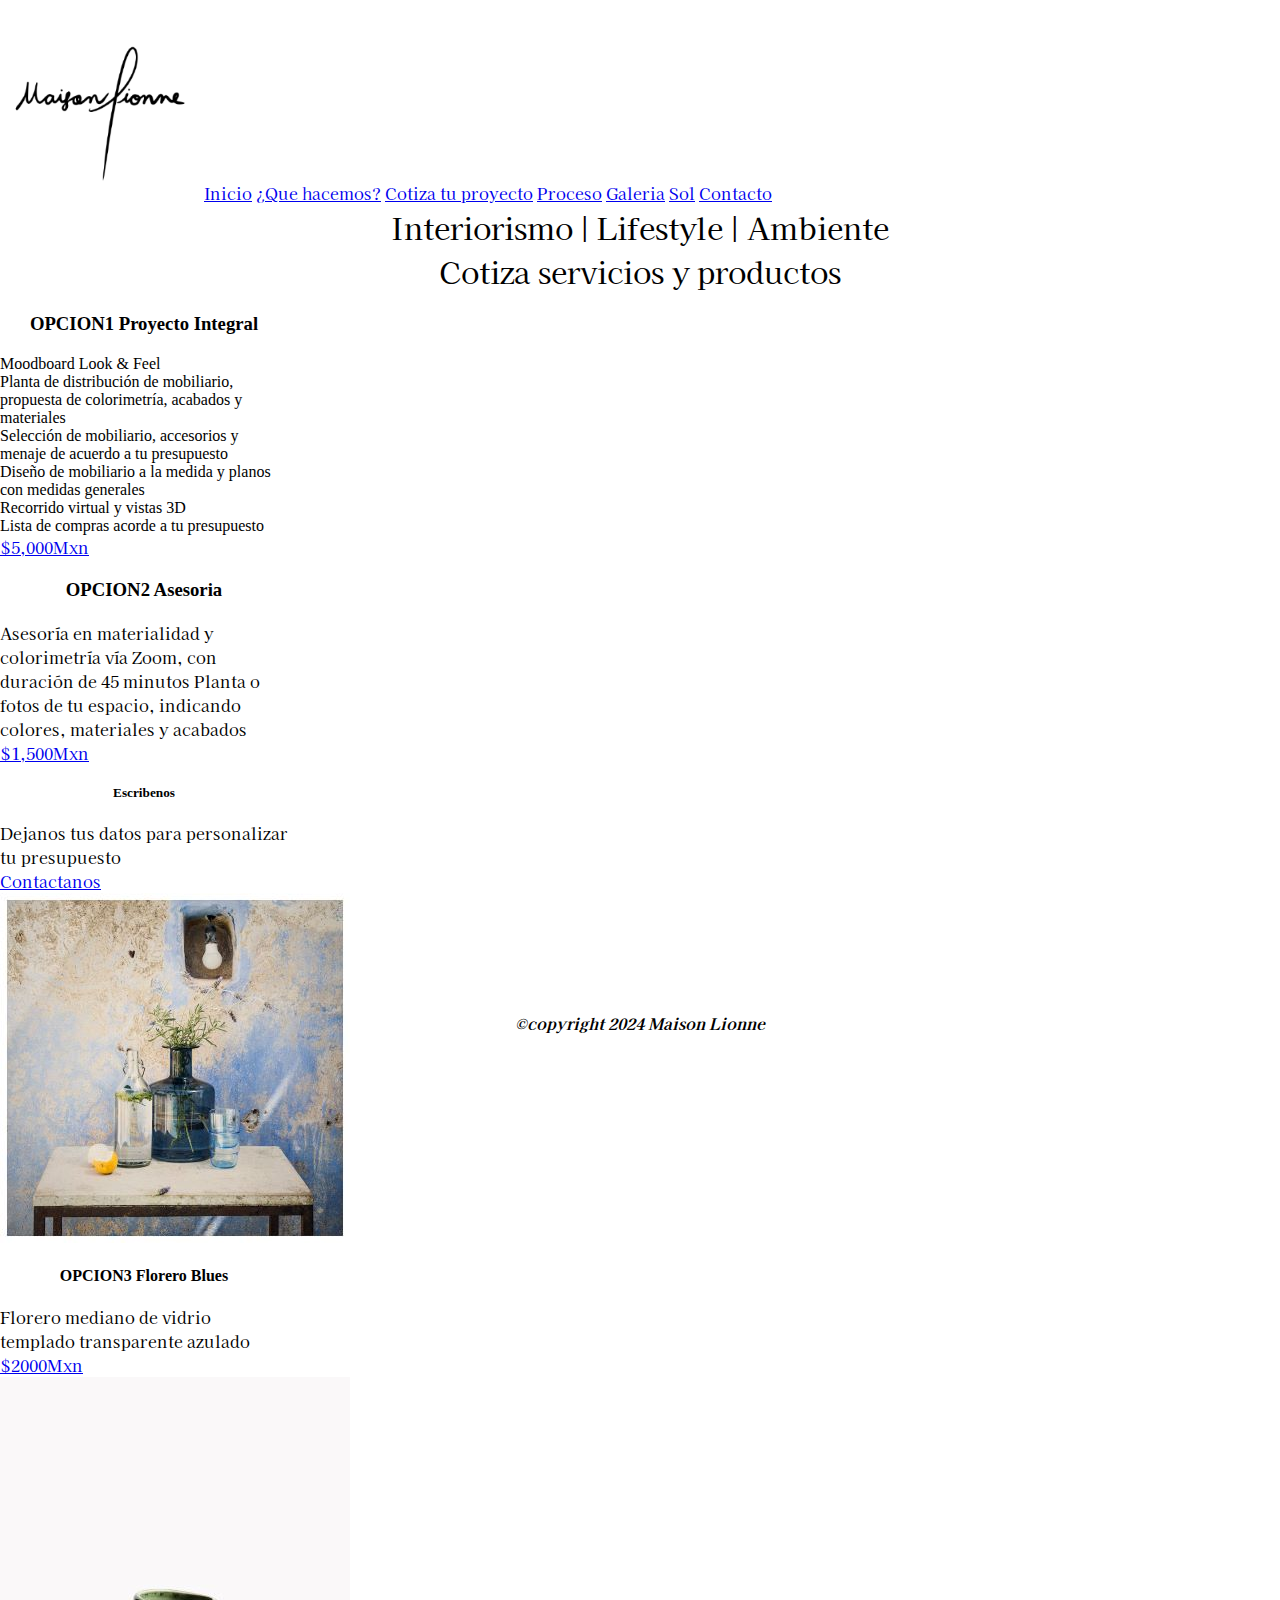
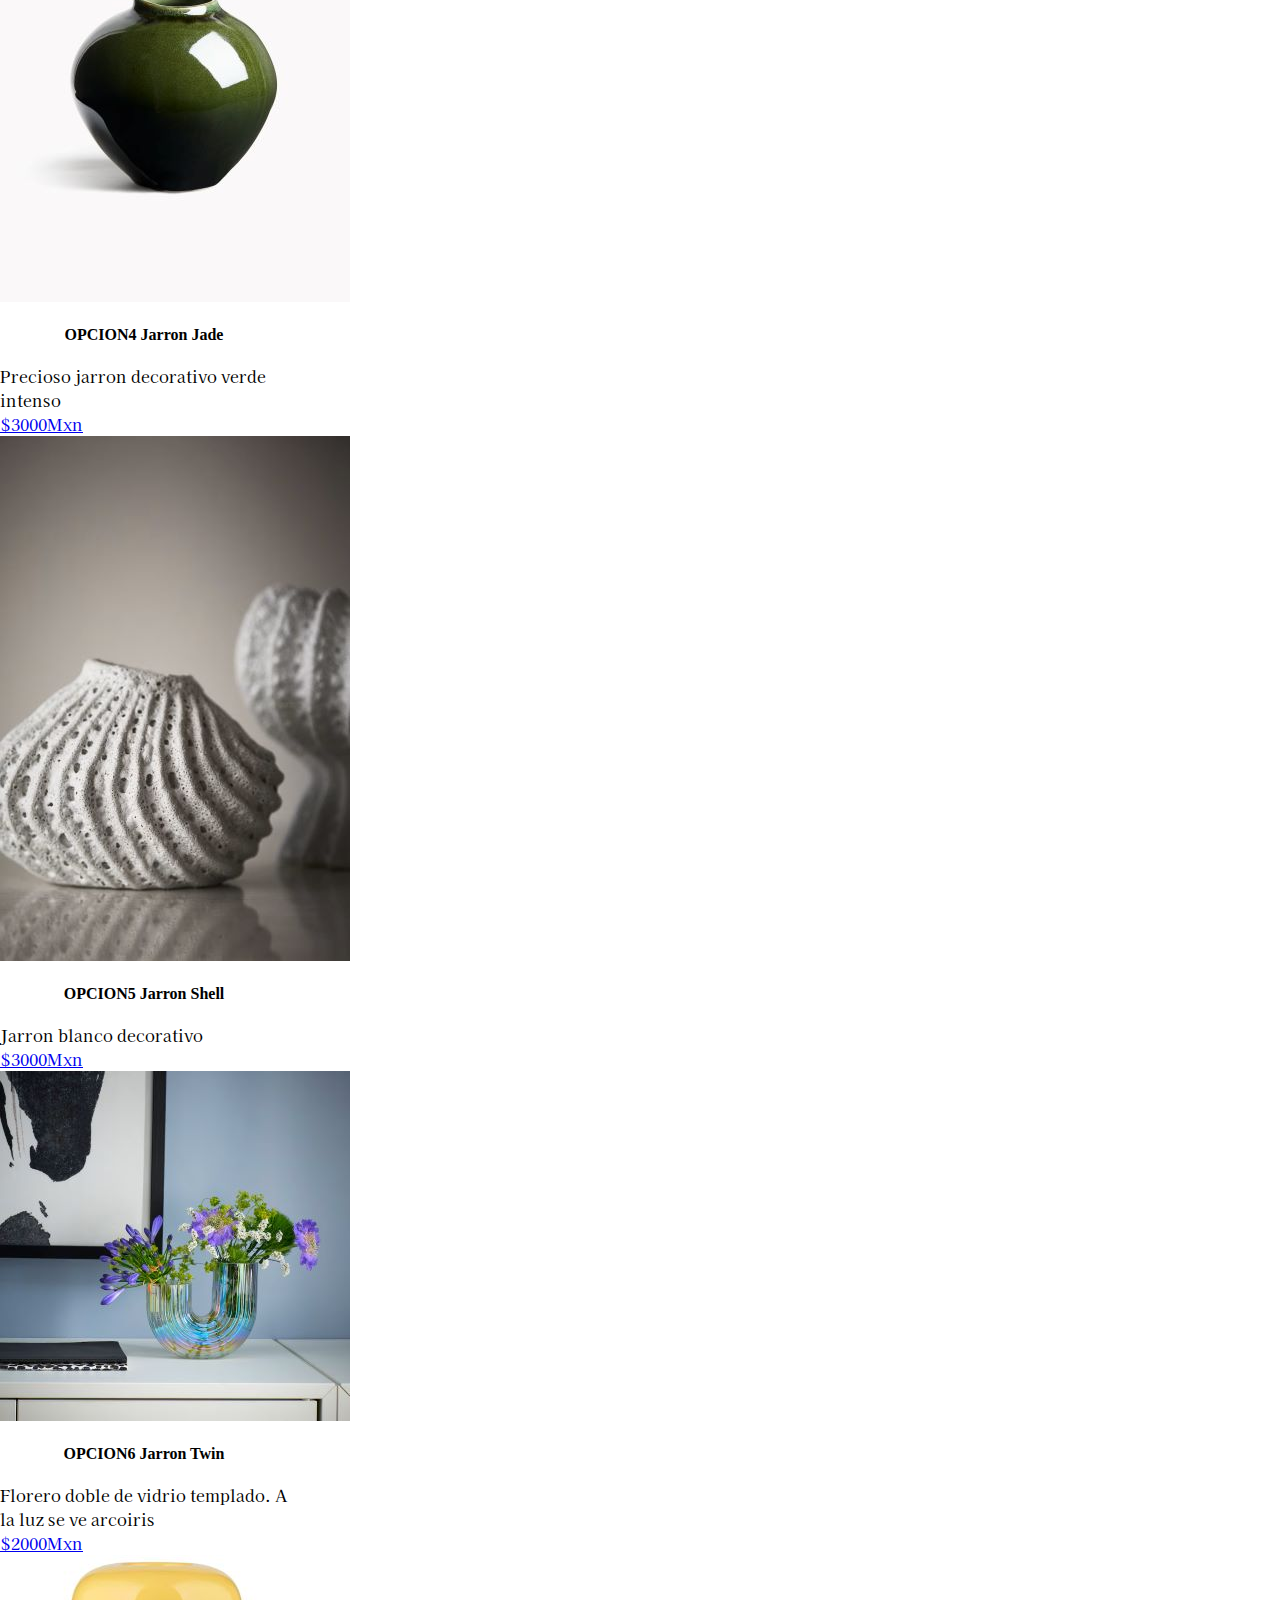
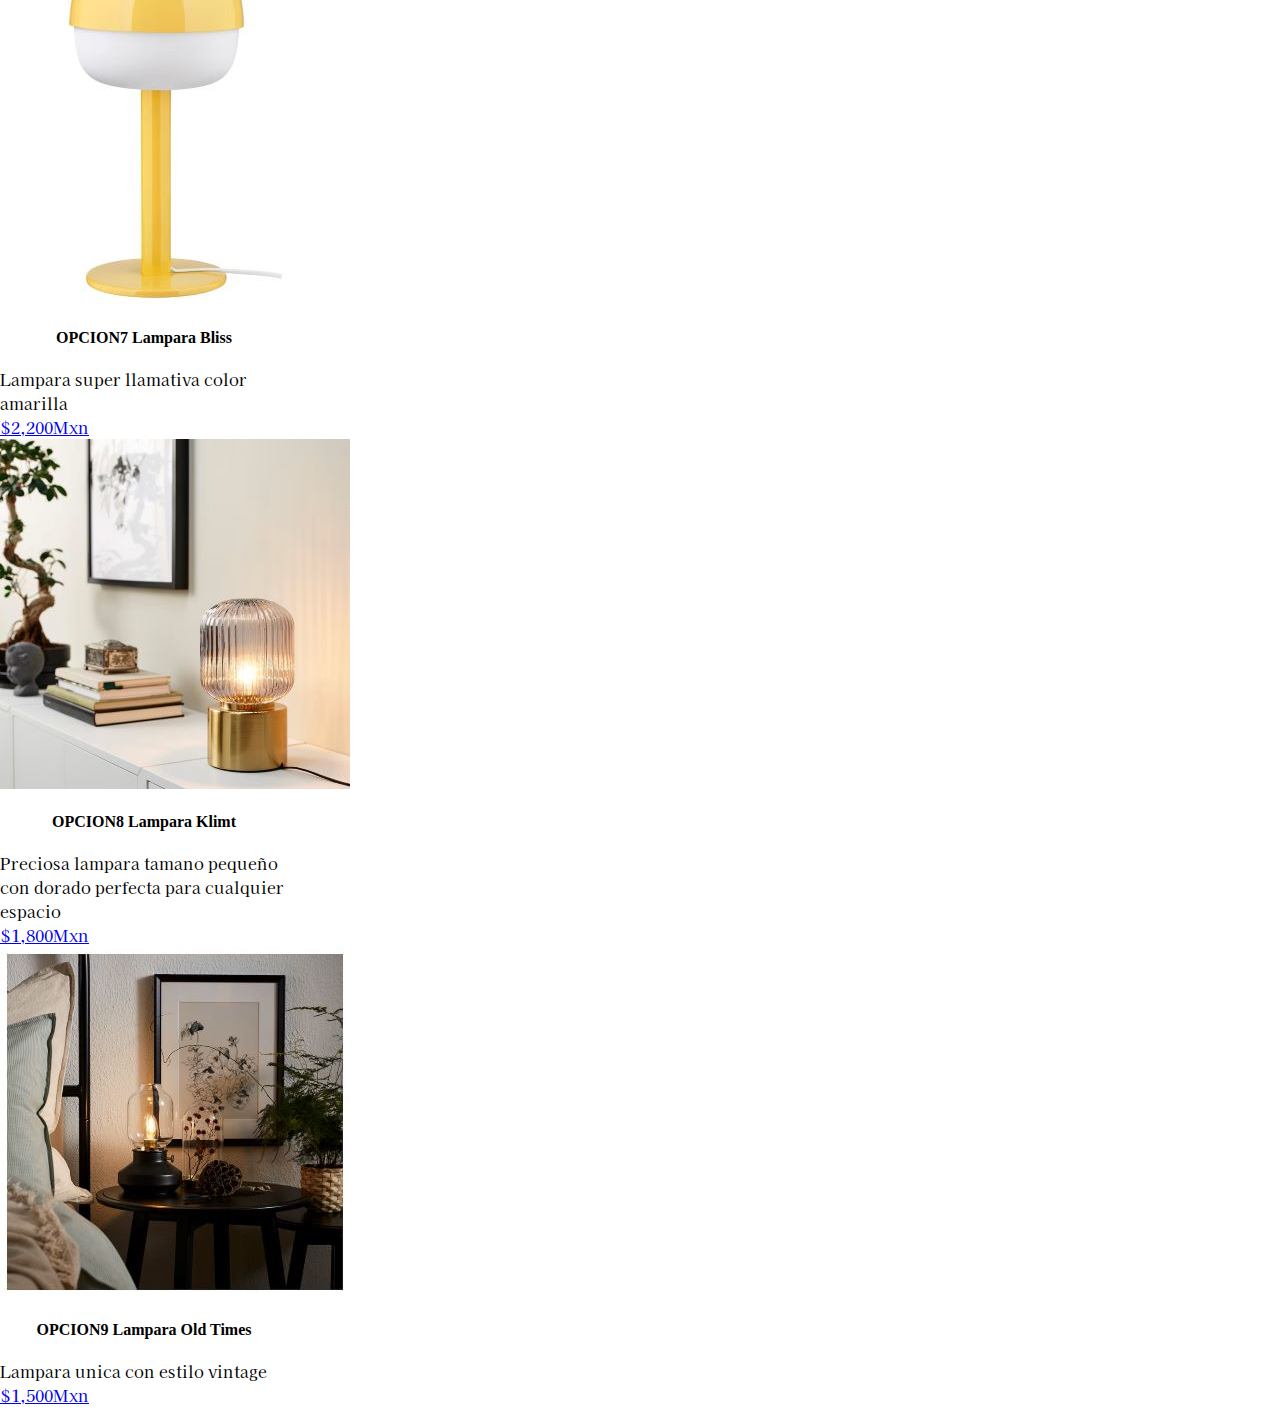
==== pages/cotiza.html @ c8031f6d "first commit" ====
<!DOCTYPE html>
<html lang="en">
  <head>
    <meta charset="UTF-8" />
    <meta name="viewport" content="width=device-width, initial-scale=1.0" />
    <link rel="preconnect" href="https://fonts.googleapis.com">
    <link rel="preconnect" href="https://fonts.gstatic.com" crossorigin>
    <link href="https://fonts.googleapis.com/css2?family=Italiana&family=Kaisei+Tokumin:wght@400;500;700;800&display=swap" rel="stylesheet">
    <link rel="stylesheet" href="../css/style.css" />
    <meta name="description" content="" />
    <meta name="keywords" content="" />
    <title>Maison Lione - cotizaciones</title>
  </head>
  <body>
    <header>
      <!--Navbar-->
      <nav class="navbar navbar-expand-lg bg-body-tertiary">
        <div class="container-fluid">
          <div class="collapse navbar-collapse" id="navbarNavAltMarkup">
            <div class="navbar-nav">
              <img src="../assets/MaisonLionne_Logotipo.png" alt="logo maison lionne">
              <a class="nav-link active" aria-current="page" href="../index.html">Inicio</a>
              <a class="nav-link" href="./quehacemos.html">¿Que hacemos?</a>
              <a class="nav-link" href="./cotiza.html">Cotiza tu proyecto</a>
              <a class="nav-link" href="./proceso.html">Proceso</a>
              <a class="nav-link" href="./galeria.html">Galeria</a>
              <a class="nav-link" href="./sol.html">Sol</a>
              <a class="nav-link" href="./contacto.html">Contacto</a>
            </div>
          </div>
        </div>
      </nav>
    </header>
<main>
<!--Title-->
  <h1>Interiorismo | Lifestyle | Ambiente</h1>
  <h2>Cotiza servicios y productos
  </h2>
<!--cards servicios-->
<section class="cards-servicios">
  <div class="card" style="width: 18rem;">
    <div class="card-body">
      <h3 class="card-title">OPCION1 Proyecto Integral</h3>
      <p class="card-text">
        <ul>
          <li>Moodboard Look & Feel</li>
          <li>Planta de distribución de mobiliario, propuesta de colorimetría, acabados y materiales</li>
          <li>Selección de mobiliario, accesorios y menaje de acuerdo a tu presupuesto</li>
          <li>Diseño de mobiliario a la medida y planos con medidas generales</li>
          <li>Recorrido virtual y vistas 3D</li>
          <li> Lista de compras acorde a tu presupuesto</li>
        </ul>
        <a href="#" class="btn btn-primary">$5,000Mxn</a></p>
    </div>
  </div>

  <div class="card" style="width: 18rem;">
    <div class="card-body">
      <h3 class="card-title">OPCION2 Asesoria</h3>
      <p class="card-text">Asesoría en materialidad y colorimetría vía Zoom, con duración de 45 minutos
        Planta o fotos de tu espacio, indicando colores, materiales y acabados</p>
        <a href="#" class="btn btn-primary">$1,500Mxn</a>
    </div>
  </div>
  <!--cardContactanos-->
  <div class="card" style="width: 18rem;">
    <div class="card-body">
      <h5 class="card-title">Escribenos
      </h5>
      <p class="card-text">Dejanos tus datos para personalizar tu presupuesto</p>
      <a href="./contacto.html" class="card-link">Contactanos</a>
  </div>

</section>


<section class="cards-productos">
  
  <div class="card" style="width: 18rem;">
    <img src="../assets/floreroBlues.jpg" class="card-img-top" alt="florero azul claro">
    <div class="card-body">
      <h4 class="card-title">OPCION3 Florero Blues</h4>
      <p class="card-text">Florero mediano de vidrio templado transparente azulado</p>
      <a href="#" class="btn btn-primary">$2000Mxn</a>
    </div>
  </div>

  <div class="card" style="width: 18rem;">
    <img src="../assets/jarronJade.jpg" class="card-img-top" alt="jarron verde">
    <div class="card-body">
      <h4 class="card-title">OPCION4 Jarron Jade</h4>
      <p class="card-text">Precioso jarron decorativo verde intenso</p>
      <a href="#" class="btn btn-primary">$3000Mxn</a>
    </div>
  </div>

  <div class="card" style="width: 18rem;">
    <img src="../assets/jarronShell.jpg" class="card-img-top" alt="jarron blanco">
    <div class="card-body">
      <h4 class="card-title">OPCION5 Jarron Shell</h4>
      <p class="card-text">Jarron blanco decorativo</p>
      <a href="#" class="btn btn-primary">$3000Mxn</a>
    </div>
  </div>

  <div class="card" style="width: 18rem;">
    <img src="../assets/jarronTwin.jpg" class="card-img-top" alt="florero doble transparente">
    <div class="card-body">
      <h4 class="card-title">OPCION6 Jarron Twin</h4>
      <p class="card-text">Florero doble de vidrio templado. A la luz se ve arcoiris</p>
      <a href="#" class="btn btn-primary">$2000Mxn</a>
    </div>
  </div>

  <div class="card" style="width: 18rem;">
    <img src="../assets/lamparaBliss.jpg" class="card-img-top" alt="lampara amarilla">
    <div class="card-body">
      <h4 class="card-title">OPCION7 Lampara Bliss</h4>
      <p class="card-text">Lampara super llamativa color amarilla</p>
      <a href="#" class="btn btn-primary">$2,200Mxn</a>
    </div>
  </div>

  <div class="card" style="width: 18rem;">
    <img src="../assets/lamparaKlimt.jpg" class="card-img-top" alt="lampara pequeña de vidrio">
    <div class="card-body">
      <h4 class="card-title">OPCION8 Lampara Klimt</h4>
      <p class="card-text">Preciosa lampara tamano pequeño con dorado perfecta para cualquier espacio</p>
      <a href="#" class="btn btn-primary">$1,800Mxn</a>
    </div>
  </div>

  <div class="card" style="width: 18rem;">
    <img src="../assets/lamparaOldTimes.jpg" class="card-img-top" alt="lampara vintage">
    <div class="card-body">
      <h4 class="card-title">OPCION9 Lampara Old Times</h4>
      <p class="card-text">Lampara unica con estilo vintage</p>
      <a href="#" class="btn btn-primary">$1,500Mxn</a>
    </div>
  </div>
</section>

</main>
    <!--Footer-->
    <footer>
      <section class="social-container">
        <ul>
            <li><a href="" target="_blank"><i
                        class="facebook"><i class="fab fa-facebook"></i></a>
            <li><a href="" target="_blank"><i class="instagram"><i
                            class="fab fa-instagram"></i></a>
        </ul>
    </section>
      <h4>©copyright 2024 Maison Lionne</h4>
    </footer>
    <!--Script bootstrap-->
    <script
      src="https://cdn.jsdelivr.net/npm/bootstrap@5.3.3/dist/js/bootstrap.bundle.min.js"
      integrity="sha384-YvpcrYf0tY3lHB60NNkmXc5s9fDVZLESaAA55NDzOxhy9GkcIdslK1eN7N6jIeHz"
      crossorigin="anonymous"
    ></script>
  </body>
</html>
---- css/style.css ----
*{
    margin: 0;
    padding: 0;
    box-sizing: border-box;
}

h1, h2, a, p, footer{
    font-family: "Kaisei Tokumin", serif;
    font-weight: 400;
    font-style: normal;
}

h1, h2 {
    color:black;
    text-align: center;
    font-size: 30px;
}

h3, h4, h5, h6 {
    color:black;
    text-align: center;
    margin: 20px;
    padding: auto;
}

.navbar {
    color: black;

}

navbar-nav img {
    align-items: start;
    height: 80px;
}


.cards-productos {
    height: 50px;
    
}
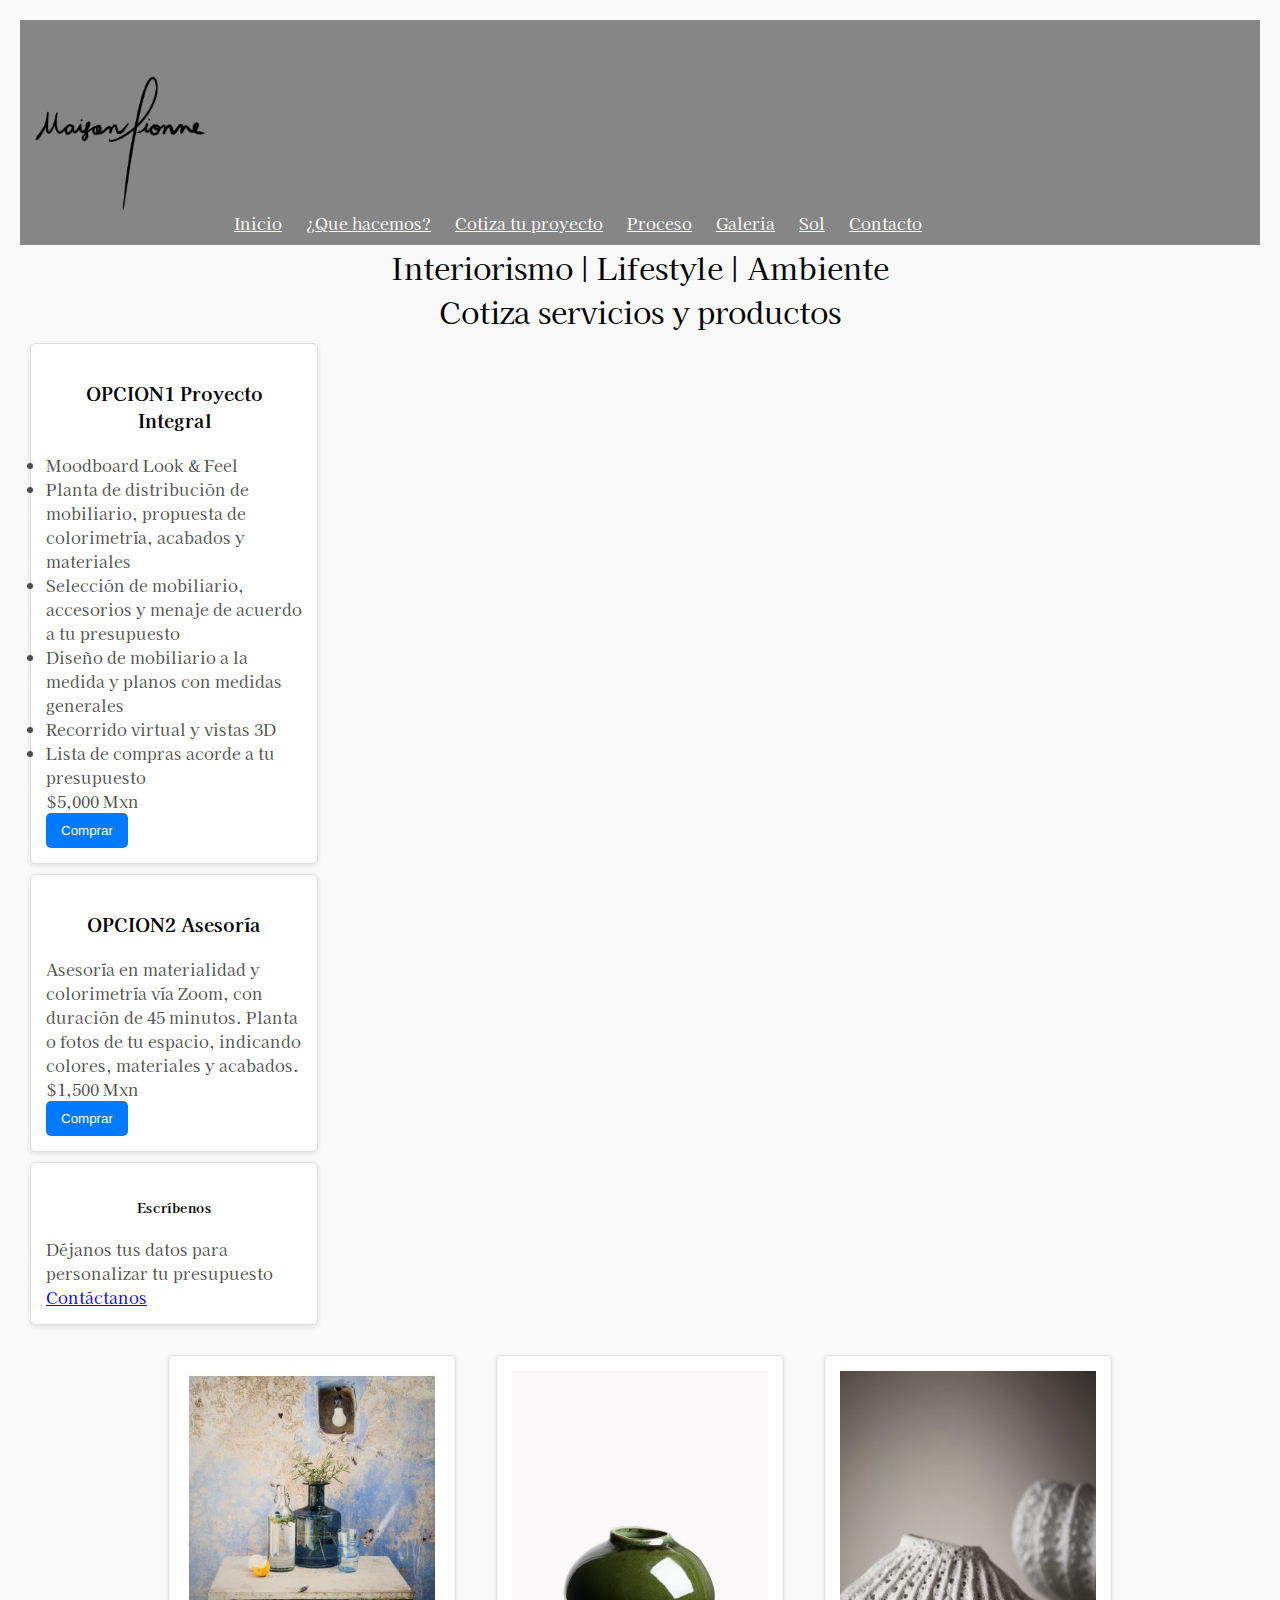
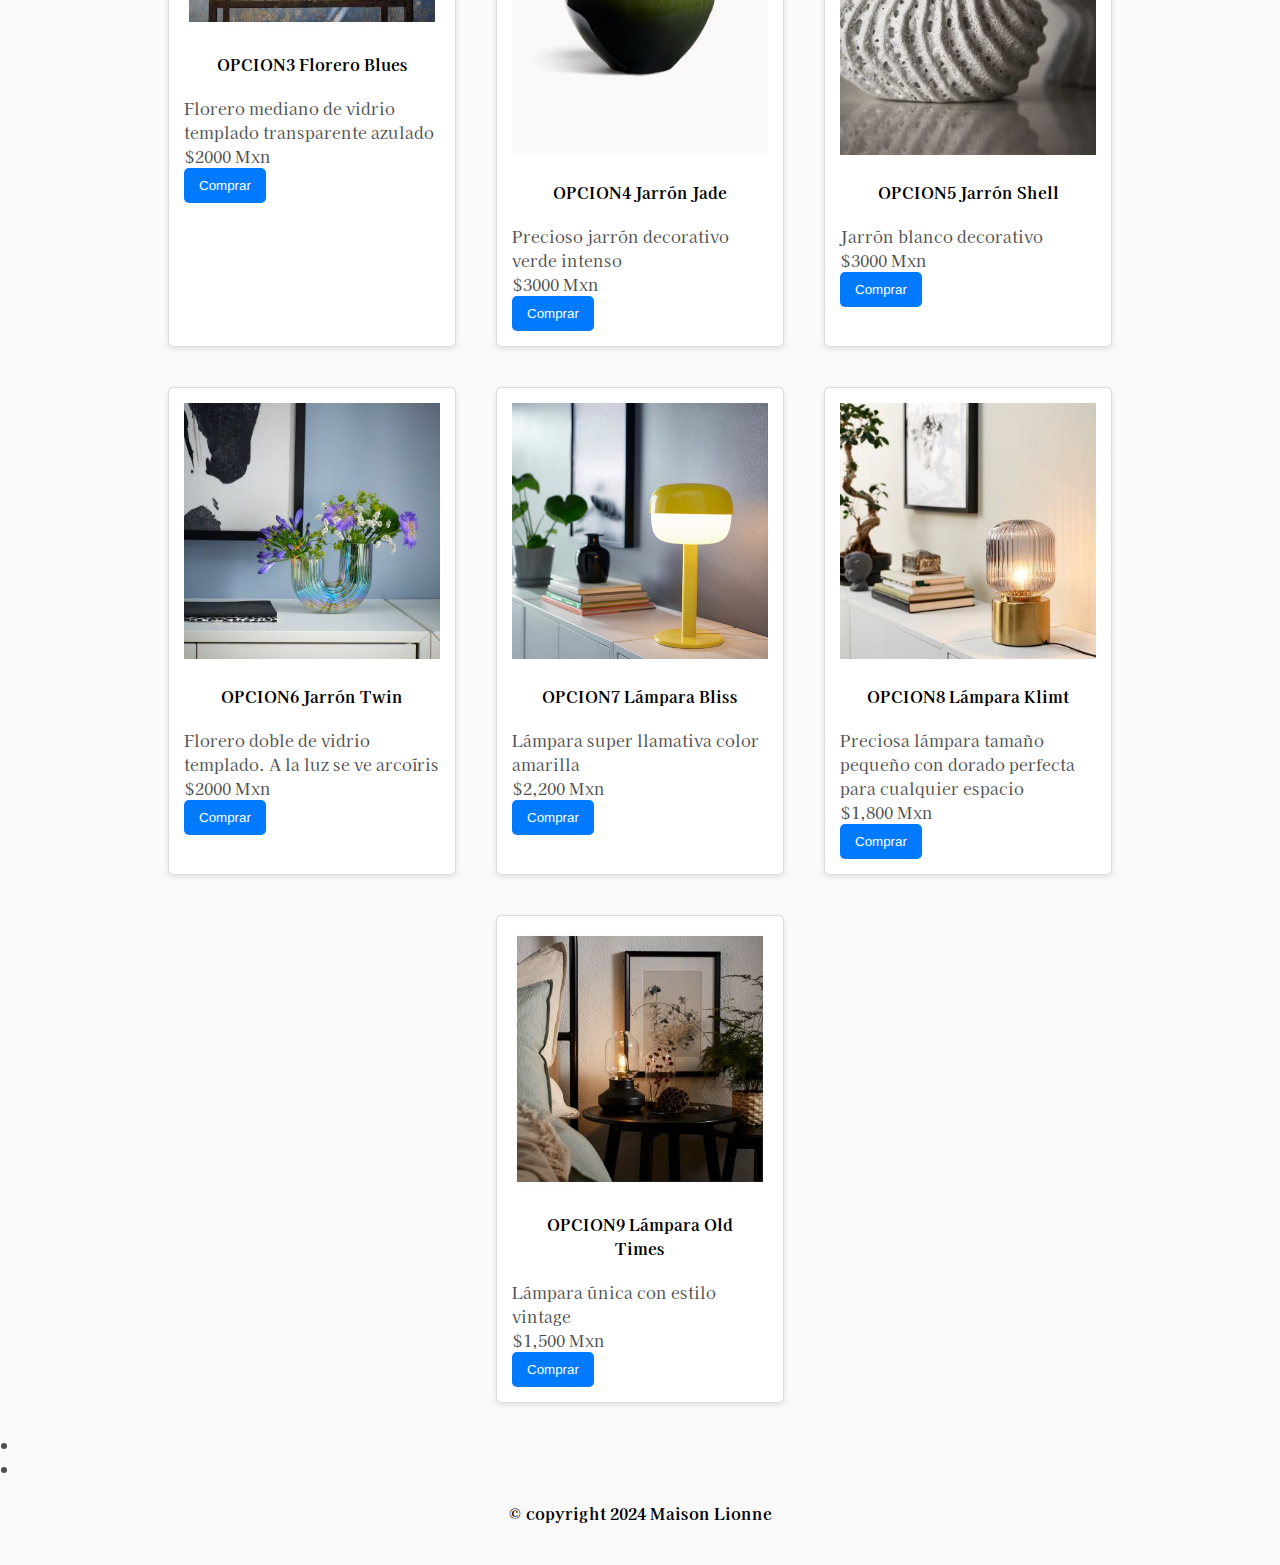
==== commit b8f7cb64: "agregue eventos" ====
--- a/pages/cotiza.html
+++ b/pages/cotiza.html
@@ -13,7 +13,6 @@
   </head>
   <body>
     <header>
-      <!--Navbar-->
       <nav class="navbar navbar-expand-lg bg-body-tertiary">
         <div class="container-fluid">
           <div class="collapse navbar-collapse" id="navbarNavAltMarkup">
@@ -31,133 +30,134 @@
         </div>
       </nav>
     </header>
-<main>
-<!--Title-->
-  <h1>Interiorismo | Lifestyle | Ambiente</h1>
-  <h2>Cotiza servicios y productos
-  </h2>
-<!--cards servicios-->
-<section class="cards-servicios">
-  <div class="card" style="width: 18rem;">
-    <div class="card-body">
-      <h3 class="card-title">OPCION1 Proyecto Integral</h3>
-      <p class="card-text">
-        <ul>
-          <li>Moodboard Look & Feel</li>
-          <li>Planta de distribución de mobiliario, propuesta de colorimetría, acabados y materiales</li>
-          <li>Selección de mobiliario, accesorios y menaje de acuerdo a tu presupuesto</li>
-          <li>Diseño de mobiliario a la medida y planos con medidas generales</li>
-          <li>Recorrido virtual y vistas 3D</li>
-          <li> Lista de compras acorde a tu presupuesto</li>
-        </ul>
-        <a href="#" class="btn btn-primary">$5,000Mxn</a></p>
-    </div>
-  </div>
+    <main>
+      <h1>Interiorismo | Lifestyle | Ambiente</h1>
+      <h2>Cotiza servicios y productos</h2>
 
-  <div class="card" style="width: 18rem;">
-    <div class="card-body">
-      <h3 class="card-title">OPCION2 Asesoria</h3>
-      <p class="card-text">Asesoría en materialidad y colorimetría vía Zoom, con duración de 45 minutos
-        Planta o fotos de tu espacio, indicando colores, materiales y acabados</p>
-        <a href="#" class="btn btn-primary">$1,500Mxn</a>
-    </div>
-  </div>
-  <!--cardContactanos-->
-  <div class="card" style="width: 18rem;">
-    <div class="card-body">
-      <h5 class="card-title">Escribenos
-      </h5>
-      <p class="card-text">Dejanos tus datos para personalizar tu presupuesto</p>
-      <a href="./contacto.html" class="card-link">Contactanos</a>
-  </div>
+      <!-- cards servicios -->
+      <section id="servicios" class="cards-section">
+        <div class="card" style="width: 18rem;">
+          <div class="card-body">
+            <h3 class="card-title">OPCION1 Proyecto Integral</h3>
+            <p class="card-text">
+              <ul>
+                <li>Moodboard Look & Feel</li>
+                <li>Planta de distribución de mobiliario, propuesta de colorimetría, acabados y materiales</li>
+                <li>Selección de mobiliario, accesorios y menaje de acuerdo a tu presupuesto</li>
+                <li>Diseño de mobiliario a la medida y planos con medidas generales</li>
+                <li>Recorrido virtual y vistas 3D</li>
+                <li>Lista de compras acorde a tu presupuesto</li>
+              </ul>
+              <p>$5,000 Mxn</p>
+              <button class="btn">Comprar</button>
+            </p>
+          </div>
+        </div>
 
-</section>
+        <div class="card" style="width: 18rem;">
+          <div class="card-body">
+            <h3 class="card-title">OPCION2 Asesoría</h3>
+            <p class="card-text">Asesoría en materialidad y colorimetría vía Zoom, con duración de 45 minutos.
+              Planta o fotos de tu espacio, indicando colores, materiales y acabados.</p>
+            <p>$1,500 Mxn</p>
+            <button class="btn">Comprar</button>
+          </div>
+        </div>
+      </section>
 
+      <section id="contacto" class="cards-section">
+        <div class="card" style="width: 18rem;">
+          <div class="card-body">
+            <h5 class="card-title">Escríbenos</h5>
+            <p class="card-text">Déjanos tus datos para personalizar tu presupuesto</p>
+            <a href="./contacto.html" class="card-link">Contáctanos</a>
+          </div>
+        </div>
+      </section>
 
-<section class="cards-productos">
-  
-  <div class="card" style="width: 18rem;">
-    <img src="../assets/floreroBlues.jpg" class="card-img-top" alt="florero azul claro">
-    <div class="card-body">
-      <h4 class="card-title">OPCION3 Florero Blues</h4>
-      <p class="card-text">Florero mediano de vidrio templado transparente azulado</p>
-      <a href="#" class="btn btn-primary">$2000Mxn</a>
-    </div>
-  </div>
+      <section class="cards-productos">
+        <div class="card" style="width: 18rem;">
+          <img src="../assets/floreroBlues.jpg" class="card-img-top" alt="florero azul claro">
+          <div class="card-body">
+            <h4 class="card-title">OPCION3 Florero Blues</h4>
+            <p class="card-text">Florero mediano de vidrio templado transparente azulado</p>
+            <p>$2000 Mxn</p>
+            <button class="btn">Comprar</button>
+          </div>
+        </div>
 
-  <div class="card" style="width: 18rem;">
-    <img src="../assets/jarronJade.jpg" class="card-img-top" alt="jarron verde">
-    <div class="card-body">
-      <h4 class="card-title">OPCION4 Jarron Jade</h4>
-      <p class="card-text">Precioso jarron decorativo verde intenso</p>
-      <a href="#" class="btn btn-primary">$3000Mxn</a>
-    </div>
-  </div>
+        <div class="card" style="width: 18rem;">
+          <img src="../assets/jarronJade.jpg" class="card-img-top" alt="jarron verde">
+          <div class="card-body">
+            <h4 class="card-title">OPCION4 Jarrón Jade</h4>
+            <p class="card-text">Precioso jarrón decorativo verde intenso</p>
+            <p>$3000 Mxn</p>
+            <button class="btn">Comprar</button>
+          </div>
+        </div>
 
-  <div class="card" style="width: 18rem;">
-    <img src="../assets/jarronShell.jpg" class="card-img-top" alt="jarron blanco">
-    <div class="card-body">
-      <h4 class="card-title">OPCION5 Jarron Shell</h4>
-      <p class="card-text">Jarron blanco decorativo</p>
-      <a href="#" class="btn btn-primary">$3000Mxn</a>
-    </div>
-  </div>
+        <div class="card" style="width: 18rem;">
+          <img src="../assets/jarronShell.jpg" class="card-img-top" alt="jarron blanco">
+          <div class="card-body">
+            <h4 class="card-title">OPCION5 Jarrón Shell</h4>
+            <p class="card-text">Jarrón blanco decorativo</p>
+            <p>$3000 Mxn</p>
+            <button class="btn">Comprar</button>
+          </div>
+        </div>
 
-  <div class="card" style="width: 18rem;">
-    <img src="../assets/jarronTwin.jpg" class="card-img-top" alt="florero doble transparente">
-    <div class="card-body">
-      <h4 class="card-title">OPCION6 Jarron Twin</h4>
-      <p class="card-text">Florero doble de vidrio templado. A la luz se ve arcoiris</p>
-      <a href="#" class="btn btn-primary">$2000Mxn</a>
-    </div>
-  </div>
+        <div class="card" style="width: 18rem;">
+          <img src="../assets/jarronTwin.jpg" class="card-img-top" alt="florero doble transparente">
+          <div class="card-body">
+            <h4 class="card-title">OPCION6 Jarrón Twin</h4>
+            <p class="card-text">Florero doble de vidrio templado. A la luz se ve arcoíris</p>
+            <p>$2000 Mxn</p>
+            <button class="btn">Comprar</button>
+          </div>
+        </div>
 
-  <div class="card" style="width: 18rem;">
-    <img src="../assets/lamparaBliss.jpg" class="card-img-top" alt="lampara amarilla">
-    <div class="card-body">
-      <h4 class="card-title">OPCION7 Lampara Bliss</h4>
-      <p class="card-text">Lampara super llamativa color amarilla</p>
-      <a href="#" class="btn btn-primary">$2,200Mxn</a>
-    </div>
-  </div>
+        <div class="card" style="width: 18rem;">
+          <img src="../assets/lamparaBliss.jpg" class="card-img-top" alt="lampara amarilla">
+          <div class="card-body">
+            <h4 class="card-title">OPCION7 Lámpara Bliss</h4>
+            <p class="card-text">Lámpara super llamativa color amarilla</p>
+            <p>$2,200 Mxn</p>
+            <button class="btn">Comprar</button>
+          </div>
+        </div>
 
-  <div class="card" style="width: 18rem;">
-    <img src="../assets/lamparaKlimt.jpg" class="card-img-top" alt="lampara pequeña de vidrio">
-    <div class="card-body">
-      <h4 class="card-title">OPCION8 Lampara Klimt</h4>
-      <p class="card-text">Preciosa lampara tamano pequeño con dorado perfecta para cualquier espacio</p>
-      <a href="#" class="btn btn-primary">$1,800Mxn</a>
-    </div>
-  </div>
+        <div class="card" style="width: 18rem;">
+          <img src="../assets/lamparaKlimt.jpg" class="card-img-top" alt="lampara pequeña de vidrio">
+          <div class="card-body">
+            <h4 class="card-title">OPCION8 Lámpara Klimt</h4>
+            <p class="card-text">Preciosa lámpara tamaño pequeño con dorado perfecta para cualquier espacio</p>
+            <p>$1,800 Mxn</p>
+            <button class="btn">Comprar</button>
+          </div>
+        </div>
 
-  <div class="card" style="width: 18rem;">
-    <img src="../assets/lamparaOldTimes.jpg" class="card-img-top" alt="lampara vintage">
-    <div class="card-body">
-      <h4 class="card-title">OPCION9 Lampara Old Times</h4>
-      <p class="card-text">Lampara unica con estilo vintage</p>
-      <a href="#" class="btn btn-primary">$1,500Mxn</a>
-    </div>
-  </div>
-</section>
+        <div class="card" style="width: 18rem;">
+          <img src="../assets/lamparaOldTimes.jpg" class="card-img-top" alt="lampara vintage">
+          <div class="card-body">
+            <h4 class="card-title">OPCION9 Lámpara Old Times</h4>
+            <p class="card-text">Lámpara única con estilo vintage</p>
+            <p>$1,500 Mxn</p>
+            <button class="btn">Comprar</button>
+          </div>
+        </div>
+      </section>
+    </main>
 
-</main>
-    <!--Footer-->
     <footer>
       <section class="social-container">
         <ul>
-            <li><a href="" target="_blank"><i
-                        class="facebook"><i class="fab fa-facebook"></i></a>
-            <li><a href="" target="_blank"><i class="instagram"><i
-                            class="fab fa-instagram"></i></a>
+          <li><a href="" target="_blank"><i class="fab fa-facebook"></i></a></li>
+          <li><a href="" target="_blank"><i class="fab fa-instagram"></i></a></li>
         </ul>
-    </section>
-      <h4>©copyright 2024 Maison Lionne</h4>
+      </section>
+      <h4>© copyright 2024 Maison Lionne</h4>
     </footer>
-    <!--Script bootstrap-->
-    <script
-      src="https://cdn.jsdelivr.net/npm/bootstrap@5.3.3/dist/js/bootstrap.bundle.min.js"
-      integrity="sha384-YvpcrYf0tY3lHB60NNkmXc5s9fDVZLESaAA55NDzOxhy9GkcIdslK1eN7N6jIeHz"
-      crossorigin="anonymous"
-    ></script>
+
+    <script src="https://cdn.jsdelivr.net/npm/bootstrap@5.3.3/dist/js/bootstrap.bundle.min.js" integrity="sha384-YvpcrYf0tY3lHB60NNkmXc5s9fDVZLESaAA55NDzOxhy9GkcIdslK1eN7N6jIeHz" crossorigin="anonymous"></script>
   </body>
 </html>
--- a/css/style.css
+++ b/css/style.css
@@ -34,10 +34,75 @@
 }
 
 
-.cards-productos {
-    height: 50px;
-    
+body {
+    font-family: 'Kaisei Tokumin', serif;
+    background-color: #f9f9f9;
+    color: #4f4f4f;
+    text-decoration: none;
+    margin: 0;
+    padding: 20px;
 }
 
+header {
+    background: #868686;
+    color: white;
+    padding: 10px 0;
+}
 
+.navbar-nav a {
+    color: white;
+    margin: 0 10px;
+}
 
+h1, h2 {
+    text-align: center;
+}
+
+.products-section {
+    display: flex;
+    flex-wrap: wrap;
+    justify-content: center;
+    margin: 20px 0;
+}
+
+.card {
+    border: 1px solid #ddd;
+    border-radius: 5px;
+    margin: 10px;
+    padding: 15px;
+    width: 200px;
+    background-color: white;
+    box-shadow: 0 2px 5px rgba(0,0,0,0.1);
+}
+
+.cards-productos {
+    display: flex;
+    flex-wrap: wrap;
+    justify-content: center;
+    gap: 20px;
+    margin: 20px 0;
+}
+
+.card img {
+    width: 100%;
+    height: auto;
+}
+
+.btn {
+    display: inline-block;
+    background-color: #007bff;
+    color: white;
+    padding: 10px 15px;
+    border: none;
+    border-radius: 5px;
+    cursor: pointer;
+}
+
+.btn:hover {
+    background-color: #0056b3;
+}
+
+footer {
+    text-align: center;
+    margin-top: 20px;
+}
